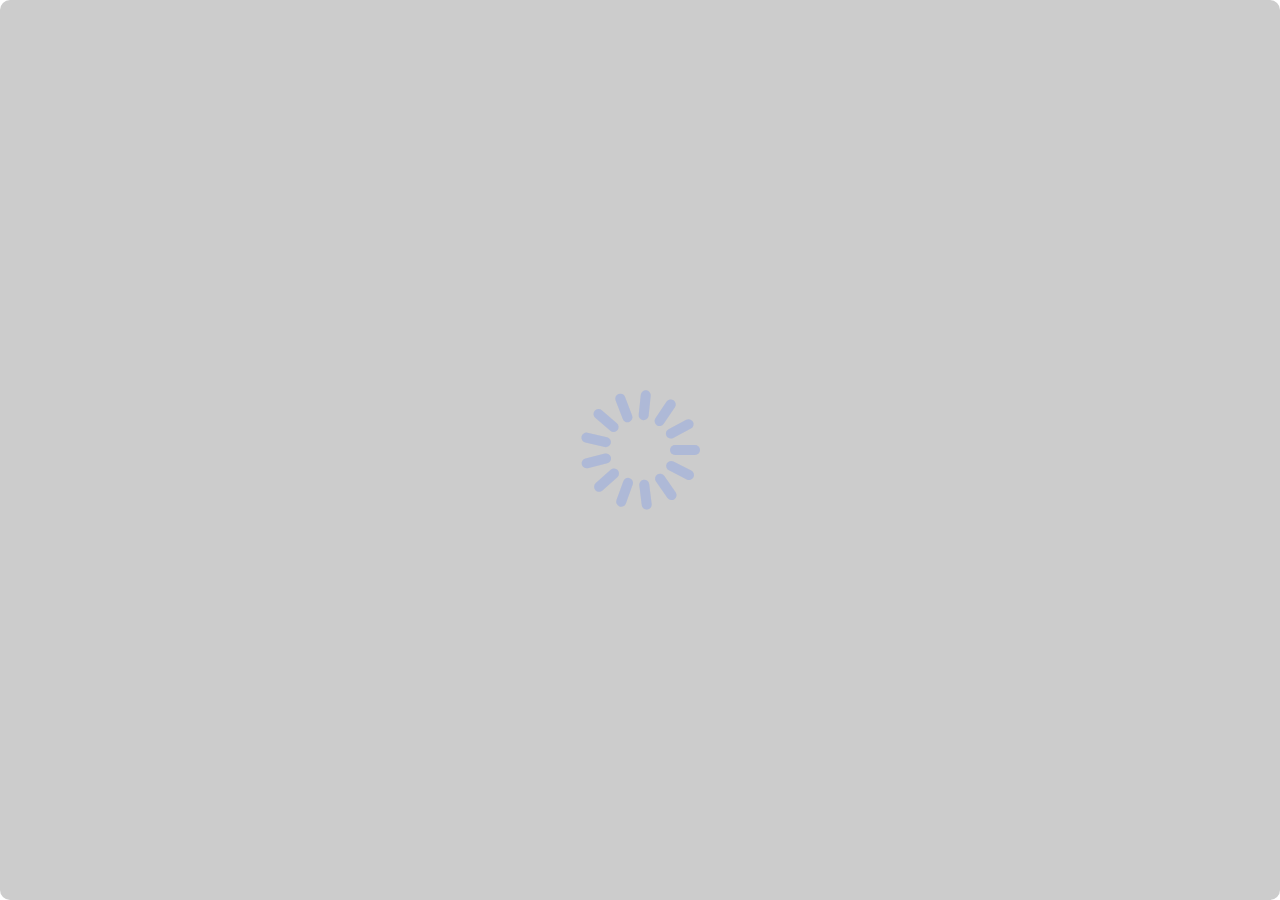
==== plugs/loading/index.html @ 28a72eb1 "loading" ====
<!DOCTYPE html>
<html>
<head>
  <title>spin.js</title>

  <style type="text/css">
 *{
  padding: 0px;
  margin: 0px;
 }
  #preview {
    background: #ccc;
    height: 100vh;
    border-radius: 10px;
  }
  </style>
</head>
<body id="main">

<div id="preview"></div>

<script src="spin.js"></script>
<script>
   var opts = {            
            lines: 13, // 花瓣数目
            length: 20, // 花瓣长度
            width: 10, // 花瓣宽度
            radius: 30, // 花瓣距中心半径
            corners: 1, // 花瓣圆滑度 (0-1)
            rotate: 0, // 花瓣旋转角度
            direction: 1, // 花瓣旋转方向 1: 顺时针, -1: 逆时针
            color: '#5882FA', // 花瓣颜色
            speed: 1, // 花瓣旋转速度
            trail: 60, // 花瓣旋转时的拖影(百分比)
            shadow: false, // 花瓣是否显示阴影
            hwaccel: false, //spinner 是否启用硬件加速及高速旋转            
            className: 'spinner', // spinner css 样式名称
            zIndex: 2e9, // spinner的z轴 (默认是2000000000)
            top: 'auto', // spinner 相对父容器Top定位 单位 px
            left: 'auto'// spinner 相对父容器Left定位 单位 px
        };

  new Spinner(opts).spin(document.getElementById('preview'));
</script>
</body>
</html>
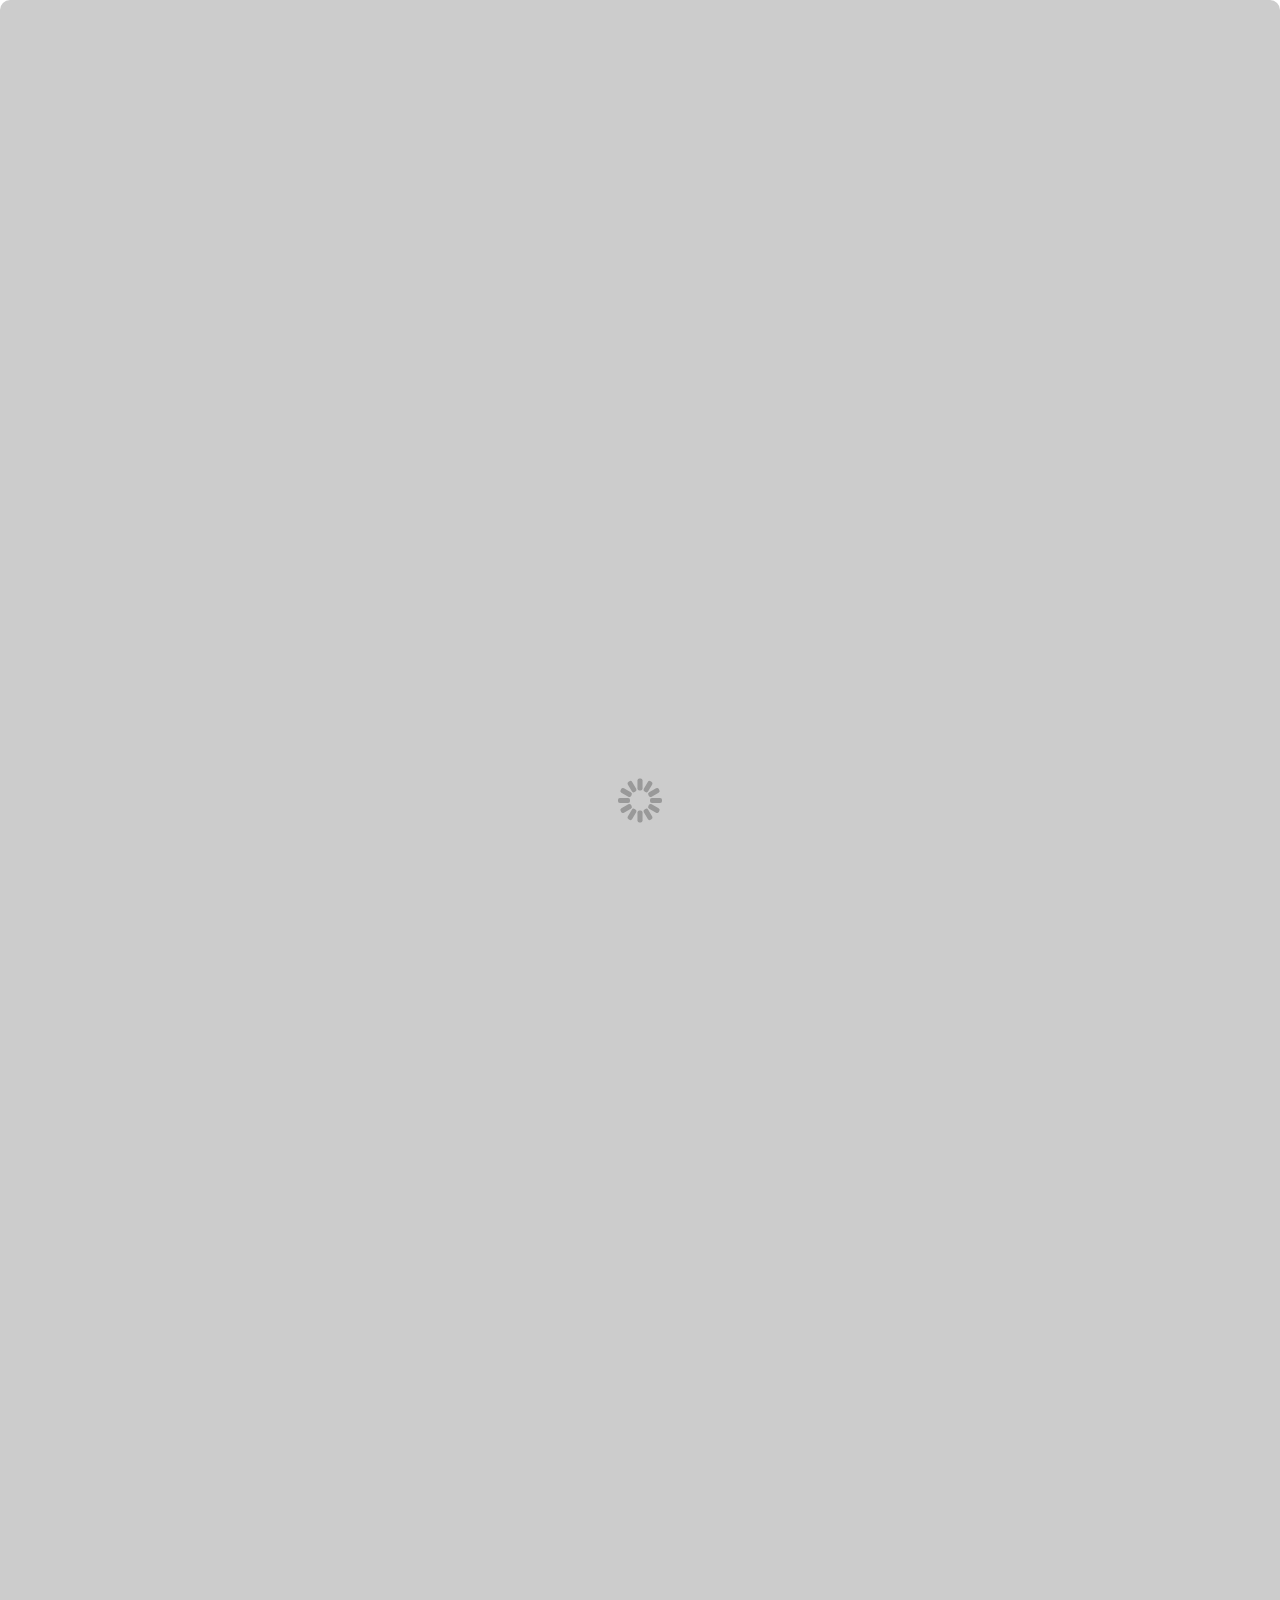
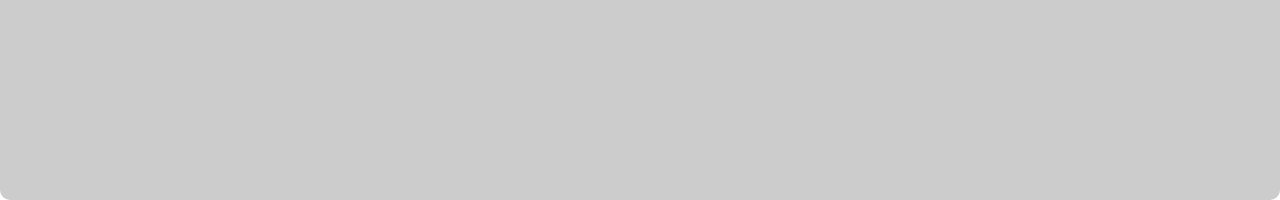
==== commit 734e3419: "md5" ====
--- a/plugs/loading/index.html
+++ b/plugs/loading/index.html
@@ -10,8 +10,12 @@
  }
   #preview {
     background: #ccc;
-    height: 100vh;
+    height: 200vh;
     border-radius: 10px;
+  }
+  .spinner{
+    position: fixed !important;
+    top: 100px;
   }
   </style>
 </head>
@@ -19,6 +23,8 @@
 
 <div id="preview"></div>
 
+
+<script type="text/javascript" src="http://cdn.bootcss.com/jquery/2.1.4/jquery.js"></script>
 <script src="spin.js"></script>
 <script>
    var opts = {            
@@ -36,11 +42,12 @@
             hwaccel: false, //spinner 是否启用硬件加速及高速旋转            
             className: 'spinner', // spinner css 样式名称
             zIndex: 2e9, // spinner的z轴 (默认是2000000000)
-            top: 'auto', // spinner 相对父容器Top定位 单位 px
+            top: '0px', // spinner 相对父容器Top定位 单位 px
             left: 'auto'// spinner 相对父容器Left定位 单位 px
         };
 
-  new Spinner(opts).spin(document.getElementById('preview'));
+console.log(new Spinner())
+  new Spinner().spin(document.getElementById('preview'));
 </script>
 </body>
 </html>
